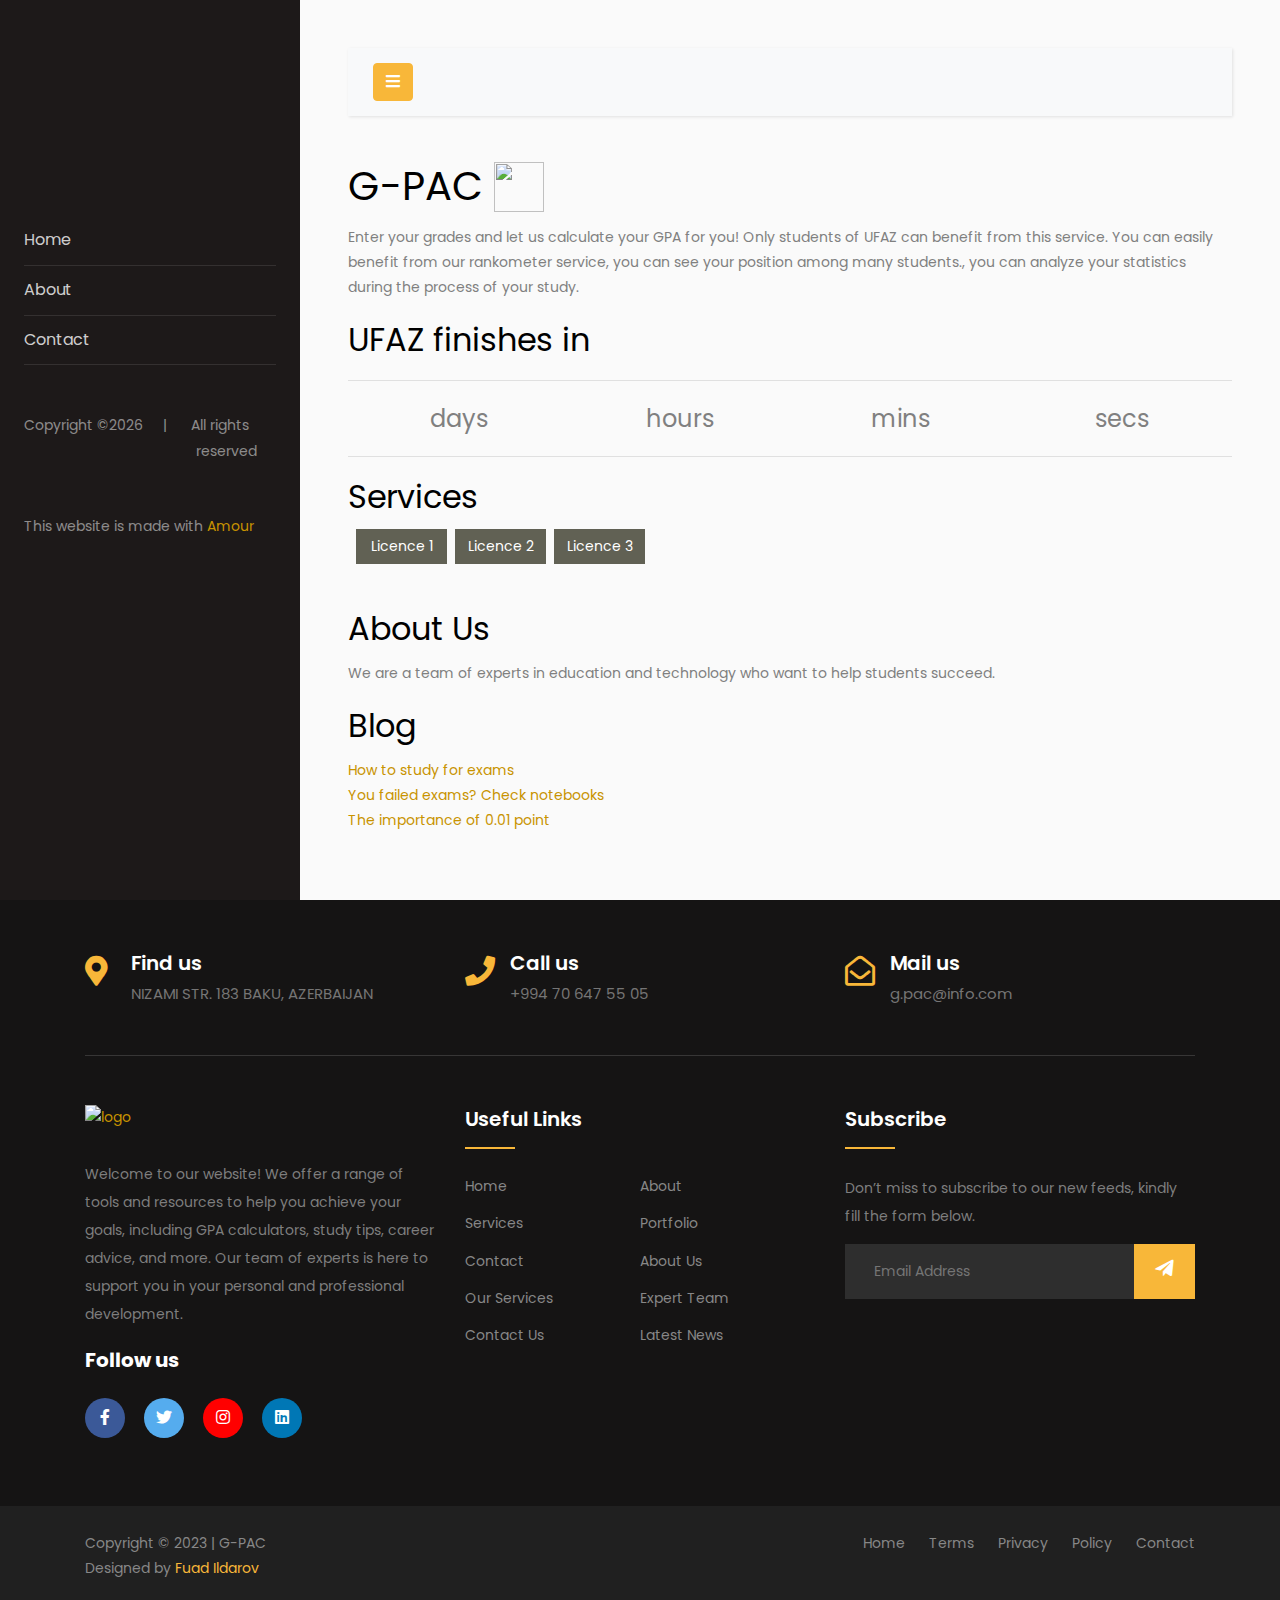
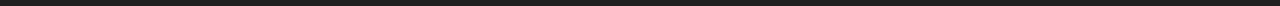
==== main/index.html @ ae67a0ee "Add files via upload" ====
<!doctype html>
<html lang="en">
  <head>
  	<title>G-PAC</title>
    <meta charset="utf-8">
    <meta name="viewport" content="width=device-width, initial-scale=1, shrink-to-fit=no">
    <link rel="icon" href="https://i.ibb.co/gMZsK6d/Modern-Letter-G-Logo-removebg-preview.png">
    <link href="https://fonts.googleapis.com/css?family=Poppins:300,400,500,600,700,800,900" rel="stylesheet">
		
		<link rel="stylesheet" href="https://stackpath.bootstrapcdn.com/font-awesome/4.7.0/css/font-awesome.min.css">
		<link rel="stylesheet" href="css/style.css">
  </head>
  <body>
		
		<div class="wrapper d-flex align-items-stretch">
			<nav id="sidebar">
				<div class="p-4 pt-5">
		  		<a href="index.html" class="img logo rounded-circle mb-5" style="background-image: url(https://i.ibb.co/gMZsK6d/Modern-Letter-G-Logo-removebg-preview.png);"></a>
	        <ul class="list-unstyled components mb-5">
	          <li class="activ">
	            <a href="index.html">Home</a>
	          </li>
	          <li>
	              <a href="index.html">About</a>
	          </li>
	          <li>
              <a href="https://api.whatsapp.com/send/?phone=994706475505&text=Hi+Fuad.&type=phone_number&app_absent=0">Contact</a>
	          </li>
	        </ul>

	        <div class="footer">
	        	<p><!-- Link back to Colorlib can't be removed. Template is licensed under CC BY 3.0. -->
						  Copyright &copy;<script>document.write(new Date().getFullYear());</script>     |      All rights <br>                                           reserved<br><br><br> This website is made with <i class="icon-heart" aria-hidden="true"></i> <a href="index.html" target="_blank">Amour</a>
						  <!-- Link back to Colorlib can't be removed. Template is licensed under CC BY 3.0. --></p>
	        </div>

	      </div>
    	</nav>

        <!-- Page Content  -->
      <div id="content" class="p-4 p-md-5">

        <nav class="navbar navbar-expand-lg navbar-light bg-light">
          <div class="container-fluid">

            <button type="button" id="sidebarCollapse" class="btn btn-primary">
              <i class="fa fa-bars"></i>
              <span class="sr-only">Toggle Menu</span>
            </button>
            

            
          </div>
        </nav>

        <section id="home">
          <h1>G-PAC <span><img style="height: 50px;width: 50px;margin-bottom: 5px;" src="https://i.ibb.co/gMZsK6d/Modern-Letter-G-Logo-removebg-preview.png" alt=""></span></h1>
          <p>Enter your grades and let us calculate your GPA for you! Only students of UFAZ can benefit from this service. You can easily benefit from our rankometer service, you can see your position among many students., you can analyze your statistics during the process of your study.</p>
        </section>
      
        <section id="finishtime">
          <h2>UFAZ finishes in</h2><hr>
            <!DOCTYPE html>
            <head>
             <meta charset="UTF-8">
             <meta http-equiv="X-UA-Compatible" content="IE=edge">
             <meta name="viewport" content="width=device-width, initial-scale=1.0">
             <title>Countdown Timer</title>
             <link rel="stylesheet" href="style.css">
             <div class="countdown-timer-container">
             <div class="countdown-timer-values" id="days-value"></div>
             <div class="countdown-timer-values" id="hours-value"></div>
             <div class="countdown-timer-values" id="minutes-value"></div>
             <div class="countdown-timer-values" id="seconds-value"></div>
             <div>days</div>
             <div>hours</div>
             <div>mins</div>
             <div>secs</div>
             </div><hr>
            <link rel="stylesheet" href="style.css">
            <script>
              // Set the date we're counting down to
              var countDownDate = new Date("May 12, 2023 23:59:59").getTime();
          
              // Update the countdown every 1 second
              var x = setInterval(function() {
          
                // Get the current time
                var now = new Date().getTime();
          
                // Calculate the distance between now and the countdown date
                var distance = countDownDate - now;
          
                // Calculate days, hours, minutes and seconds remaining
                var days = Math.floor(distance / (1000 * 60 * 60 * 24));
                var hours = Math.floor((distance % (1000 * 60 * 60 * 24)) / (1000 * 60 * 60));
                var minutes = Math.floor((distance % (1000 * 60 * 60)) / (1000 * 60));
                var seconds = Math.floor((distance % (1000 * 60)) / 1000);
          
                // Output the result in an element with id="countdown"
                document.getElementById("days-value").innerHTML = days;
                document.getElementById("hours-value").innerHTML = hours;
                document.getElementById("minutes-value").innerHTML = minutes;
                document.getElementById("seconds-value").innerHTML = seconds;
          
                // If the countdown is finished, display a message
                if (distance < 0) {
                  clearInterval(x);
                  document.getElementById("countdown").innerHTML = "EXPIRED";
                  document.getElementById("days-value").innerHTML = '0';
                  document.getElementById("hours-value").innerHTML = '0';
                  document.getElementById("minutes-value").innerHTML = '0';
                  document.getElementById("seconds-value").innerHTML = '0';
                }
              }, 1000);
            </script>
          </section>
        <section id="services">
          <h2>Services</h2>

    <ul id="nav" style="text-align: center;">

      
        <li><a>Licence 1</a>
            <ul>
              <li><a>S1</a>
                <ul>
                  <li><a href="licence1/s1/ge.html">GE</a>
                    <li><a href="licence1/s1/cs.html">CS</a>
                      <li><a href="licence1/s1/ce.html">CE</a>
                        <li><a href="licence1/s1/pe.html">PE</a>
                </ul>
                </li>
                <li><a>S2</a>
                    <ul>
                      <li><a href="licence1/s2/ge.html">GE</a>
                        <li><a href="licence1/s2/cs.html">CS</a>
                          <li><a href="licence1/s2/ce.html">CE</a>
                            <li><a href="licence1/s2/pe.html">PE</a>
                    </ul>
                    </li>
            </ul>
        </li>


        <li><a>Licence 2</a>
            <ul>
              <li><a>S1</a>
                <ul>
                  <li><a href="licence2/s1/ge.html">GE</a>
                    <li><a href="licence2/s1/cs.html">CS</a>
                      <li><a href="licence2/s1/ce.html">CE</a>
                        <li><a href="licence2/s1/pe.html">PE</a>
                </ul>
                </li>
                <li><a>S2</a>
                    <ul>
                      <li><a href="licence2/s2/ge.html">GE</a>
                        <li><a href="licence2/s2/cs.html">CS</a>
                          <li><a href="licence2/s2/ce.html">CE</a>
                            <li><a href="licence2/s2/pe.html">PE</a>
                    </ul>
                    </li>
            </ul>
        </li>


        <li><a>Licence 3</a>
            <ul>
              <li><a>S1</a>
                <ul>
                  <li><a href="licence3/s1/ge.html">GE</a>
                    <li><a href="licence3/s1/cs.html">CS</a>
                      <li><a href="licence3/s1/ce.html">CE</a>
                        <li><a href="licence3/s1/pe.html">PE</a>
                </ul>
                </li>
                <li><a>S2</a>
                    <ul>
                      <li><a href="licence3/s2/ge.html">GE</a>
                        <li><a href="licence3/s2/cs.html">CS</a>
                          <li><a href="licence3/s2/ce.html">CE</a>
                            <li><a href="licence3/s2/pe.html">PE</a>
                    </ul>
                    </li>
            </ul>
        </li>

    </ul>


    <style>
      #nav {
          list-style: none inside;
          margin: 0;
          padding: 0;
          text-align: center;
      }

      #nav li {
          display: block;
          position: relative;
          float: left;
          margin-left: 8px;
          text-align: center;
          background: #616154;
          transition: 0.5s;
          /* menu background color */
      }

      #nav li a {
          display: block;
          padding: 0;
          text-decoration: none;
          width: 91px;
          /* this is the width of the menu items */
          line-height: 35px;
          /* this is the hieght of the menu items */
          color: #ffffff;
          /* list item font color */
      }

      #nav li li a {
          font-size: 80%;
          position: relative;

        }

      /* smaller font size for sub menu items */

      #nav li:hover {
          background: #156024;
          transition: 0.8s;
      }

      /* highlights current hovered list item and the parent list items when hovering over sub menues */

      #nav ul {
          position: absolute;
          padding: 0;
          left: 0;
          display: none;
          /* hides sublists */
      }

      #nav li:hover ul ul {
          display: none;
      }

      /* hides sub-sublists */

      #nav li:hover ul {
          display: block;
          margin-left: -8px;
      }

      /* shows sublist on hover */

      #nav li li:hover ul {
          display: block;
          /* shows sub-sublist on hover */
          margin-left: -8px;
          z-index: 1;
          position: relative;
          width: 95px;
          /* this should be the same width as the parent list item */
          margin-top: 0px;
          /* aligns top of sub menu with top of list item */
      }
      
</style>

          
 

        </section><br><br><br>
        
        <section id="about">
          <h2>About Us</h2>
          <p>We are a team of experts in education and technology who want to help students succeed.</p>
        </section>
        
        <section id="blog">
          <h2>Blog</h2>
          <ul>
            <a href="https://www.instagram.com/p/CU5UccnDPlb/">How to study for exams</a><br>
            <a href="https://www.instagram.com/p/CmUBJqRDUMQ/">You failed exams? Check notebooks</a><br>
            <a href="https://www.instagram.com/p/CLZyBQxAiO0/">The importance of 0.01 point</a>
          </ul>
        </section>
      </div>
		</div>

    <script src="js/jquery.min.js"></script>
    <script src="js/popper.js"></script>
    <script src="js/bootstrap.min.js"></script>
    <script src="js/main.js"></script>
  </body>
</html>




<footer class="footer-section">
<link rel="stylesheet" href="https://cdnjs.cloudflare.com/ajax/libs/font-awesome/5.15.3/css/all.min.css" />
<div class="container">
      <div class="footer-cta pt-5 pb-5">
          <div class="row">
              <div class="col-xl-4 col-md-4 mb-30">
                  <div class="single-cta">
                         <i class="fas fa-map-marker-alt"></i>
                        <div class="cta-text">
                          <h4>Find us</h4>
                          <span>NIZAMI STR. 183 BAKU, AZERBAIJAN</span>
                      </div>
                  </div>
              </div>
              <div class="col-xl-4 col-md-4 mb-30">
                  <div class="single-cta">
                      <i class="fas fa-phone"></i>
                      <div class="cta-text">
                          <h4>Call us</h4>
                          <span>+994 70 647 55 05</span>
                      </div>
                  </div>
              </div>
              <div class="col-xl-4 col-md-4 mb-30">
                  <div class="single-cta">
                      <i class="far fa-envelope-open"></i>
                      <div class="cta-text">
                          <h4>Mail us</h4>
                          <span>g.pac@info.com</span>
                      </div>
                  </div>
              </div>
          </div>
      </div>
      <div class="footer-content pt-5 pb-5">
          <div class="row">
              <div class="col-xl-4 col-lg-4 mb-50">
                  <div class="footer-widget">
                      <div class="footer-logo">
                          <a href="index.html"><img style="width: 100px;height: 40px;" src="https://i.ibb.co/PrqVKHy/image.png" class="img-fluid" alt="logo"></a>
                      </div>
                      <div class="footer-text">
                          <p>Welcome to our website! We offer a range of tools and resources to help you achieve your goals, including GPA calculators, study tips, career advice, and more. Our team of experts is here to support you in your personal and professional development.</p>
                      </div>
                      <div class="footer-social-icon">
                          <span>Follow us</span>
                          <a href="https://www.facebook.com/fuad.ildarov.3"><i class="fab fa-facebook-f facebook-bg"></i></a>
                          <a href="https://twitter.com/?lang=en"><i class="fab fa-twitter twitter-bg"></i></a>
                          <a href="https://www.instagram.com/ildarovfuad/"><i class="fab fa-instagram instagram-bg"></i></a>
                          <a href="https://www.linkedin.com/in/fuad-ildarov-1a76b5220/"><i class="fab fa-linkedin linkedin-bg"></i></a>
                      </div>
                  </div>
              </div>
              <div class="col-xl-4 col-lg-4 col-md-6 mb-30">
                  <div class="footer-widget">
                      <div class="footer-widget-heading">
                          <h3>Useful Links</h3>
                      </div>
                      <ul>
                          <li><a href="index.html#home">Home</a></li>
                          <li><a href="index.html#about">about</a></li>
                          <li><a href="index.html#services">services</a></li>
                          <li><a href="https://github.com/caretot?tab=repositories">portfolio</a></li>
                          <li><a href="https://api.whatsapp.com/send/?phone=994706475505&text=Hi+Fuad.&type=phone_number&app_absent=0">Contact</a></li>
                          <li><a href="index.html#about">About us</a></li>
                          <li><a href="index.html#services">Our Services</a></li>
                          <li><a href="https://www.linkedin.com/in/rauf-ibishov-76a63a22b/?originalSubdomain=az">Expert Team</a></li>
                          <li><a href="https://api.whatsapp.com/send/?phone=994706475505&text=Hi+Fuad.&type=phone_number&app_absent=0">Contact us</a></li>
                          <li><a href="index.html#finishtime">Latest News</a></li>
                      </ul>
                  </div>
              </div>
              <div class="col-xl-4 col-lg-4 col-md-6 mb-50">
                  <div class="footer-widget">
                      <div class="footer-widget-heading">
                          <h3>Subscribe</h3>
                      </div>
                      <div class="footer-text mb-25">
                          <p>Don’t miss to subscribe to our new feeds, kindly fill the form below.</p>
                      </div>
                      <div class="subscribe-form">
                          <form action="#">
                              <input type="text" placeholder="Email Address">
                              <button><i class="fab fa-telegram-plane"></i></button>
                          </form>
                      </div>
                  </div>
              </div>
          </div>
      </div>
  </div>
  <div class="copyright-area">
      <div class="container">
          <div class="row">
              <div class="col-xl-6 col-lg-6 text-center text-lg-left">
                  <div class="copyright-text">
                      <p>Copyright &copy; 2023 | G-PAC</p>
                      <p>Designed by <a href="https://github.com/caretot?tab=repositories">Fuad Ildarov</a></p>
                  </div>
              </div>
              <div class="col-xl-6 col-lg-6 d-none d-lg-block text-right">
                  <div class="footer-menu">
                      <ul>
                          <li><a href="#">Home</a></li>
                          <li><a href="#">Terms</a></li>
                          <li><a href="#">Privacy</a></li>
                          <li><a href="#">Policy</a></li>
                          <li><a href="#">Contact</a></li>
                      </ul>
                  </div>
              </div>
          </div>
      </div>
  </div>
</footer>
<style>

ul {
    margin: 0px;
    padding: 0px;
}
.footer-section {
  background: #151414;
  position: relative;
}
.footer-cta {
  border-bottom: 1px solid #373636;
}
.single-cta i {
  color: rgb(248,183,57);
  font-size: 30px;
  float: left;
  margin-top: 8px;
}
.cta-text {
  padding-left: 15px;
  display: inline-block;
}
.cta-text h4 {
  color: #fff;
  font-size: 20px;
  font-weight: 600;
  margin-bottom: 2px;
}
.cta-text span {
  color: #757575;
  font-size: 15px;
}
.footer-content {
  position: relative;
  z-index: 2;
}
.footer-pattern img {
  position: absolute;
  top: 0;
  left: 0;
  height: 330px;
  background-size: cover;
  background-position: 100% 100%;
}
.footer-logo {
  margin-bottom: 30px;
}
.footer-logo img {
    max-width: 200px;
}
.footer-text p {
  margin-bottom: 14px;
  font-size: 14px;
      color: #7e7e7e;
  line-height: 28px;
}
.footer-social-icon span {
  color: #fff;
  display: block;
  font-size: 20px;
  font-weight: 700;
  font-family: 'Poppins', sans-serif;
  margin-bottom: 20px;
}
.footer-social-icon a {
  color: #fff;
  font-size: 16px;
  margin-right: 15px;
}
.footer-social-icon i {
  height: 40px;
  width: 40px;
  text-align: center;
  line-height: 38px;
  border-radius: 50%;
  margin-bottom: 20px;
}
.facebook-bg{
  background: #3B5998;
}
.twitter-bg{
  background: #55ACEE;
}
.google-bg{
  background: #DD4B39;
}

.instagram-bg{
  background: red;
}
.linkedin-bg{
  background:rgb(0,119,181);
}

.footer-widget-heading h3 {
  color: #fff;
  font-size: 20px;
  font-weight: 600;
  margin-bottom: 40px;
  position: relative;
}
.footer-widget-heading h3::before {
  content: "";
  position: absolute;
  left: 0;
  bottom: -15px;
  height: 2px;
  width: 50px;
  background: rgb(248,183,57);
}
.footer-widget ul li {
  display: inline-block;
  float: left;
  width: 50%;
  margin-bottom: 12px;
}
.footer-widget ul li a:hover{
  color: rgb(248,183,57);
}
.footer-widget ul li a {
  color: #878787;
  text-transform: capitalize;
}
.subscribe-form {
  position: relative;
  overflow: hidden;
}
.subscribe-form input {
  width: 100%;
  padding: 14px 28px;
  background: #2E2E2E;
  border: 1px solid #2E2E2E;
  color: #fff;
}
.subscribe-form button {
    position: absolute;
    right: 0;
    background: rgb(248,183,57);
    padding: 13px 20px;
    border: 1px solid rgb(248,183,57);
    top: 0;
}
.subscribe-form button i {
  color: #fff;
  font-size: 22px;
  transform: rotate(-6deg);
}
.copyright-area{
  background: #202020;
  padding: 25px 0;
}
.copyright-text p {
  margin: 0;
  font-size: 14px;
  color: #878787;
}
.copyright-text p a{
  color: rgb(248,183,57);
}
.footer-menu li {
  display: inline-block;
  margin-left: 20px;
}
.footer-menu li:hover a{
  color: rgb(248,183,57);
}
.footer-menu li a {
  font-size: 14px;
  color: #878787;
}

</style>

<script src="https://ajax.googleapis.com/ajax/libs/jquery/3.3.1/jquery.min.js"></script>


<script>
$(document).ready(function(){
  // Add smooth scrolling to all links
  $("a").on('click', function(event) {

    // Make sure this.hash has a value before overriding default behavior
    if (this.hash !== "") {
      // Prevent default anchor click behavior
      event.preventDefault();

      // Store hash
      var hash = this.hash;

      // Using jQuery's animate() method to add smooth page scroll
      // The optional number (800) specifies the number of milliseconds it takes to scroll to the specified area
      $('html, body').animate({
        scrollTop: $(hash).offset().top
      }, 800, function(){
   
        // Add hash (#) to URL when done scrolling (default click behavior)
        window.location.hash = hash;
      });
    } // End if
  });
});
</script>



<style>

  a{
    color: rgb(200, 147, 0);
  }

</style>


<style>

.countdown-timer-container {
 width: 100%;
 display: flex;
 flex-direction: row;
 flex-wrap: wrap;
}
.countdown-timer-container div {
 width: 25%;
 text-align: center;
 font-size: 24px;
}
.countdown-timer-values {
 font-size: 30px !important;
}

  


</style>



<script>


// counting days to new year
const countDownDateTime = new Date(2023, 1, 1, 0, 0, 0).getTime();
const daysValue = document.querySelector("#days");
const hoursValue = document.querySelector("#hours");
const minutesValue = document.querySelector("#minutes");
const secondsValue = document.querySelector("#seconds");
// run this function every 1000 ms or 1 second
let x = setInterval(function () {
 const dateTimeNow = new Date().getTime();
 let difference = countDownDateTime - dateTimeNow;
 // calculating time and assigning values
 daysValue.innerHTML = Math.floor(difference / (1000 * 60 * 60 * 24));
 hoursValue.innerHTML = Math.floor(
 (difference % (1000 * 60 * 60 * 24)) / (1000 * 60 * 60)
 );
 minutesValue.innerHTML = Math.floor(
 (difference % (1000 * 60 * 60)) / (1000 * 60)
 );
 secondsValue.innerHTML = Math.floor((difference % (1000 * 60)) / 1000);
 if (difference < 0) {
 clearInterval(x);
 }
}, 1000);




		// Set the date we're counting down to
		var countDownDate = new Date("May 12, 2023 00:00:00").getTime();

		// Update the countdown every 1 second
		var y = setInterval(function() {

			// Get the current time
			var now = new Date().getTime();

			// Calculate the distance between now and the countdown date
			var distance = countDownDate - now;

			// Calculate days, hours, minutes and seconds remaining
			var days = Math.floor(distance / (1000 * 60 * 60 * 24));
			var hours = Math.floor((distance % (1000 * 60 * 60 * 24)) / (1000 * 60 * 60));
			var minutes = Math.floor((distance % (1000 * 60 * 60)) / (1000 * 60));
			var seconds = Math.floor((distance % (1000 * 60)) / 1000);

			// Output the result in an element with id="countdown"
			document.getElementById("countdown").innerHTML = days + "d " + hours + "h "
			+ minutes + "m " + seconds + "s ";

			// If the countdown is finished, display a message
			if (distance < 0) {
				clearInterval(y);
				document.getElementById("countdown").innerHTML = "EXPIRED";
			}
		}, 1000);


</script>
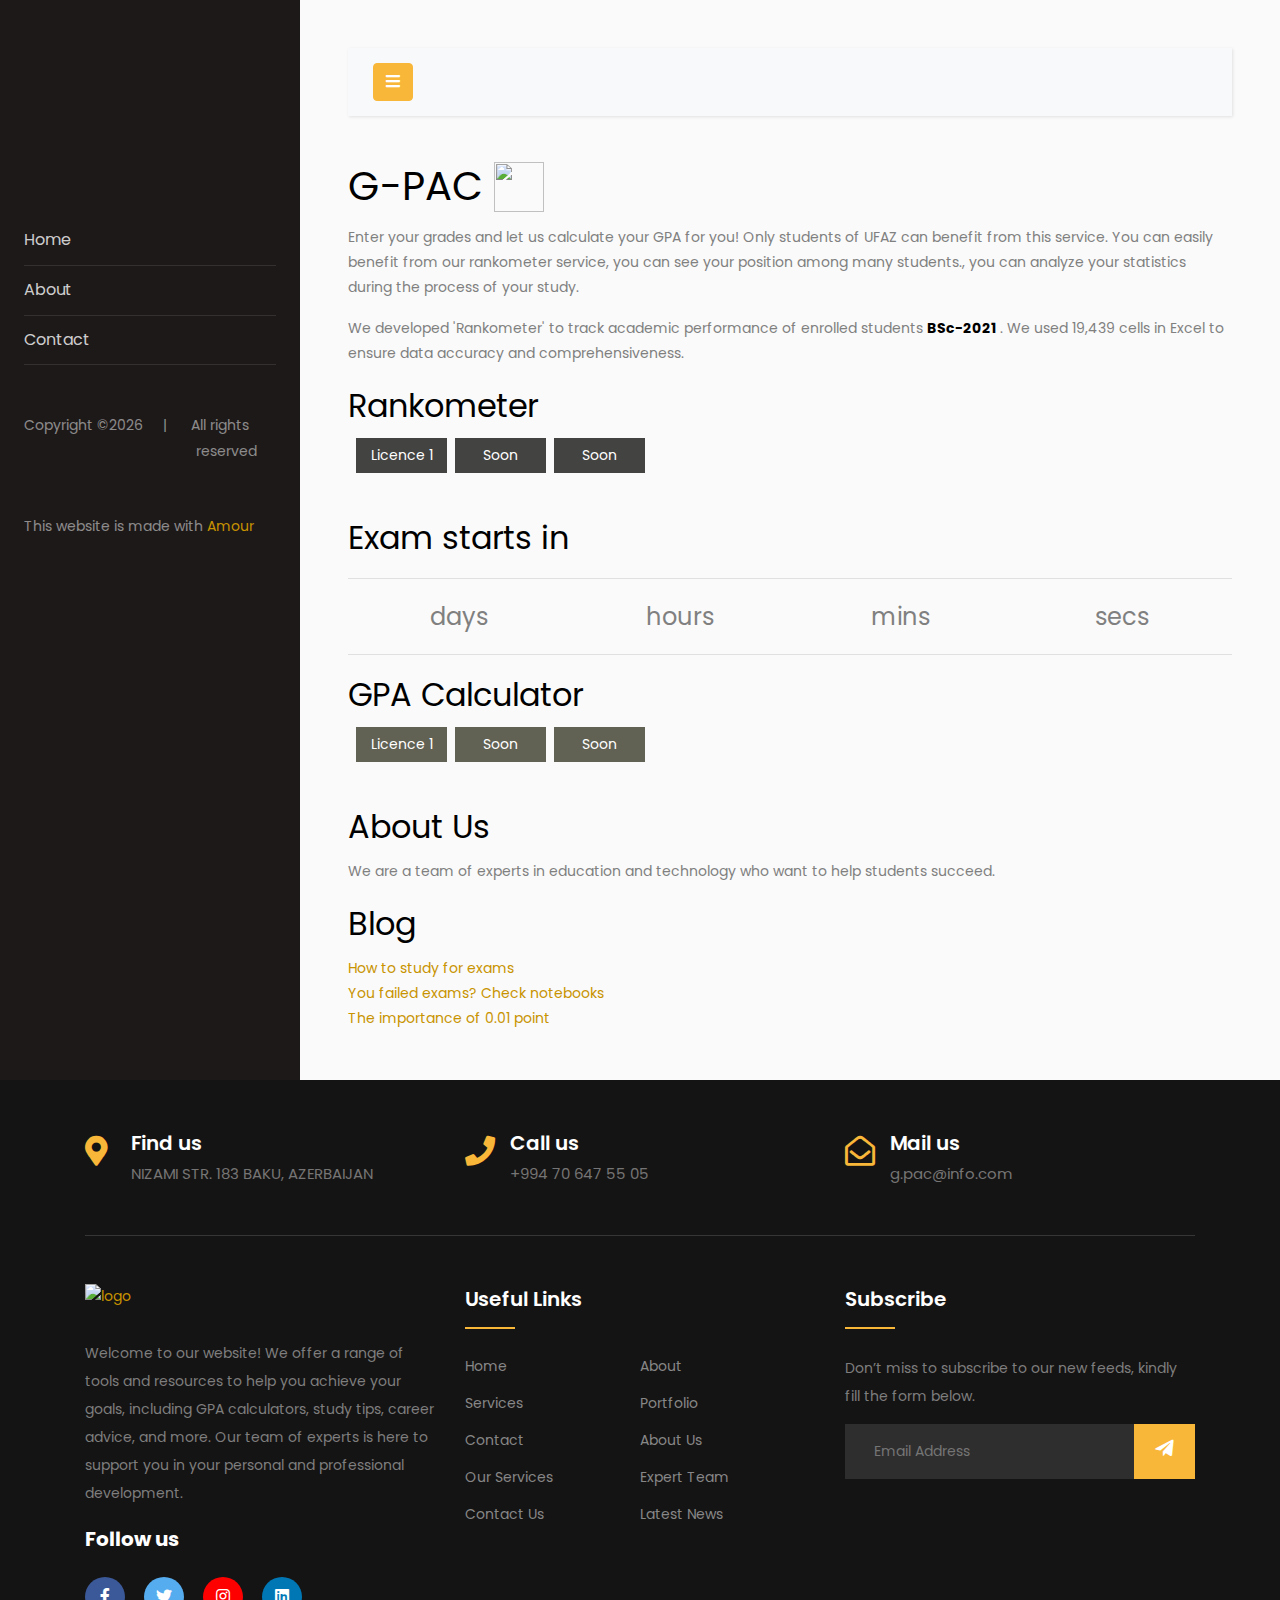
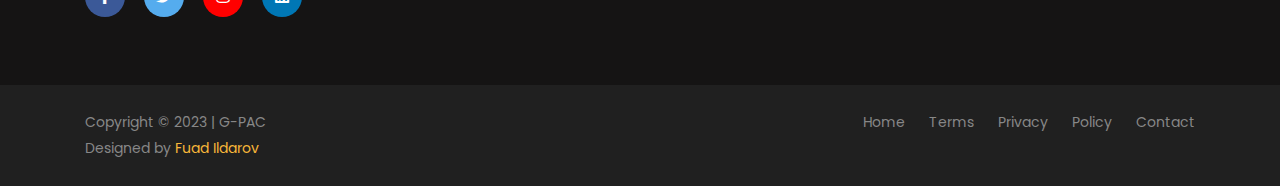
==== commit deef8118: "Add files via upload" ====
--- a/main/index.html
+++ b/main/index.html
@@ -56,10 +56,173 @@
         <section id="home">
           <h1>G-PAC <span><img style="height: 50px;width: 50px;margin-bottom: 5px;" src="https://i.ibb.co/gMZsK6d/Modern-Letter-G-Logo-removebg-preview.png" alt=""></span></h1>
           <p>Enter your grades and let us calculate your GPA for you! Only students of UFAZ can benefit from this service. You can easily benefit from our rankometer service, you can see your position among many students., you can analyze your statistics during the process of your study.</p>
+          <p>We developed 'Rankometer' to track academic performance of enrolled students <span style="font-weight: bold;color: rgb(0, 0, 0);">BSc-2021</span> . We used 19,439 cells in Excel to ensure data accuracy and comprehensiveness.</p>
         </section>
       
+        <section id="rankometer">
+          <h2>Rankometer</h2>
+          <ul id="navrank" style="text-align: center;">
+
+      
+        <li><a>Licence 1</a>
+            <ul>
+              <li><a href="">Soon</a>
+                <ul>
+                  <li><a href="rable/licence1/s1/ge21l1s1.html">GE</a>
+                    <li><a href="rable/licence1/s1/cs21l1s1.html">CS</a>
+                      <li><a href="rable/licence1/s1/ce21l1s1.html">CE</a>
+                        <li><a href="rable/licence1/s1/pe21l1s1.html">PE</a>
+                          <li><a href="rable/licence1/s1/all21l1s1.html">ALL</a>
+                </ul>
+                </li>
+                <li><a>S2</a>
+                    <ul>
+                      <li><a href="rable/licence1/s2/ge21l1s2.html">GE</a>
+                        <li><a href="rable/licence1/s2/cs21l1s2.html">CS</a>
+                          <li><a href="rable/licence1/s2/ce21l1s2.html">CE</a>
+                            <li><a href="rable/licence1/s2/pe21l1s2.html">PE</a>
+                              <li><a href="rable/licence1/s2/all21l1s2.html">ALL</a>
+                    </ul>
+                    </li>
+            </ul>
+        </li>
+
+
+        <li><a href="">Soon</a>
+            <ul>
+              <li><a>S1</a>
+                <ul>
+                  <li><a href="licence2/s1/ge.html">GE</a>
+                    <li><a href="licence2/s1/cs.html">CS</a>
+                      <li><a href="licence2/s1/ce.html">CE</a>
+                        <li><a href="licence2/s1/pe.html">PE</a>
+                </ul>
+                </li>
+                <li><a>S2</a>
+                    <ul>
+                      <li><a href="licence2/s2/ge.html">GE</a>
+                        <li><a href="licence2/s2/cs.html">CS</a>
+                          <li><a href="licence2/s2/ce.html">CE</a>
+                            <li><a href="licence2/s2/pe.html">PE</a>
+                    </ul>
+                    </li>
+            </ul>
+        </li>
+
+
+        <li><a href="">Soon</a>
+            <ul>
+              <li><a>S1</a>
+                <ul>
+                  <li><a href="licence3/s1/ge.html">GE</a>
+                    <li><a href="licence3/s1/cs.html">CS</a>
+                      <li><a href="licence3/s1/ce.html">CE</a>
+                        <li><a href="licence3/s1/pe.html">PE</a>
+                </ul>
+                </li>
+                <li><a>S2</a>
+                    <ul>
+                      <li><a href="licence3/s2/ge.html">GE</a>
+                        <li><a href="licence3/s2/cs.html">CS</a>
+                          <li><a href="licence3/s2/ce.html">CE</a>
+                            <li><a href="licence3/s2/pe.html">PE</a>
+                    </ul>
+                    </li>
+            </ul>
+        </li>
+
+    </ul>
+
+
+    <style>
+      #navrank {
+          list-style: none inside;
+          margin: 0;
+          padding: 0;
+          text-align: center;
+      }
+
+      #navrank li {
+          display: block;
+          position: relative;
+          float: left;
+          margin-left: 8px;
+          text-align: center;
+          background: #434341;
+          transition: 0.5s;
+          /* menu background color */
+      }
+
+      #navrank li a {
+          display: block;
+          padding: 0;
+          text-decoration: none;
+          width: 91px;
+          /* this is the width of the menu items */
+          line-height: 35px;
+          /* this is the hieght of the menu items */
+          color: #ffffff;
+          /* list item font color */
+      }
+
+      #navrank li li a {
+          font-size: 80%;
+          position: relative;
+
+        }
+
+      /* smaller font size for sub menu items */
+
+      #navrank li:hover {
+          background: #6d0000;
+          transition: 0.8s;
+          
+      }
+
+      /* highlights current hovered list item and the parent list items when hovering over sub menues */
+
+      #navrank ul {
+          position: absolute;
+          padding: 0;
+          left: 0;
+          display: none;
+          /* hides sublists */
+      }
+
+      #navrank li:hover ul ul {
+          display: none;
+      }
+
+      /* hides sub-sublists */
+
+      #navrank li:hover ul {
+          display: block;
+          margin-left: -8px;
+      }
+
+      /* shows sublist on hover */
+
+      #navrank li li:hover ul {
+          display: block;
+          /* shows sub-sublist on hover */
+          margin-left: -8px;
+          z-index: 1;
+          position: relative;
+          width: 95px;
+          /* this should be the same width as the parent list item */
+          margin-top: 0px;
+          /* aligns top of sub menu with top of list item */
+      }
+      
+</style>
+
+          
+ 
+
+        </section><br><br><br>
+
         <section id="finishtime">
-          <h2>UFAZ finishes in</h2><hr>
+          <h2>Exam starts in</h2><hr>
             <!DOCTYPE html>
             <head>
              <meta charset="UTF-8">
@@ -80,7 +243,7 @@
             <link rel="stylesheet" href="style.css">
             <script>
               // Set the date we're counting down to
-              var countDownDate = new Date("May 12, 2023 23:59:59").getTime();
+              var countDownDate = new Date("May 22, 2023 10:00:00").getTime();
           
               // Update the countdown every 1 second
               var x = setInterval(function() {
@@ -115,8 +278,9 @@
               }, 1000);
             </script>
           </section>
+          
         <section id="services">
-          <h2>Services</h2>
+          <h2>GPA Calculator</h2>
 
     <ul id="nav" style="text-align: center;">
 
@@ -143,7 +307,7 @@
         </li>
 
 
-        <li><a>Licence 2</a>
+        <li><a href="">Soon</a>
             <ul>
               <li><a>S1</a>
                 <ul>
@@ -165,7 +329,7 @@
         </li>
 
 
-        <li><a>Licence 3</a>
+        <li><a href="">Soon</a>
             <ul>
               <li><a>S1</a>
                 <ul>
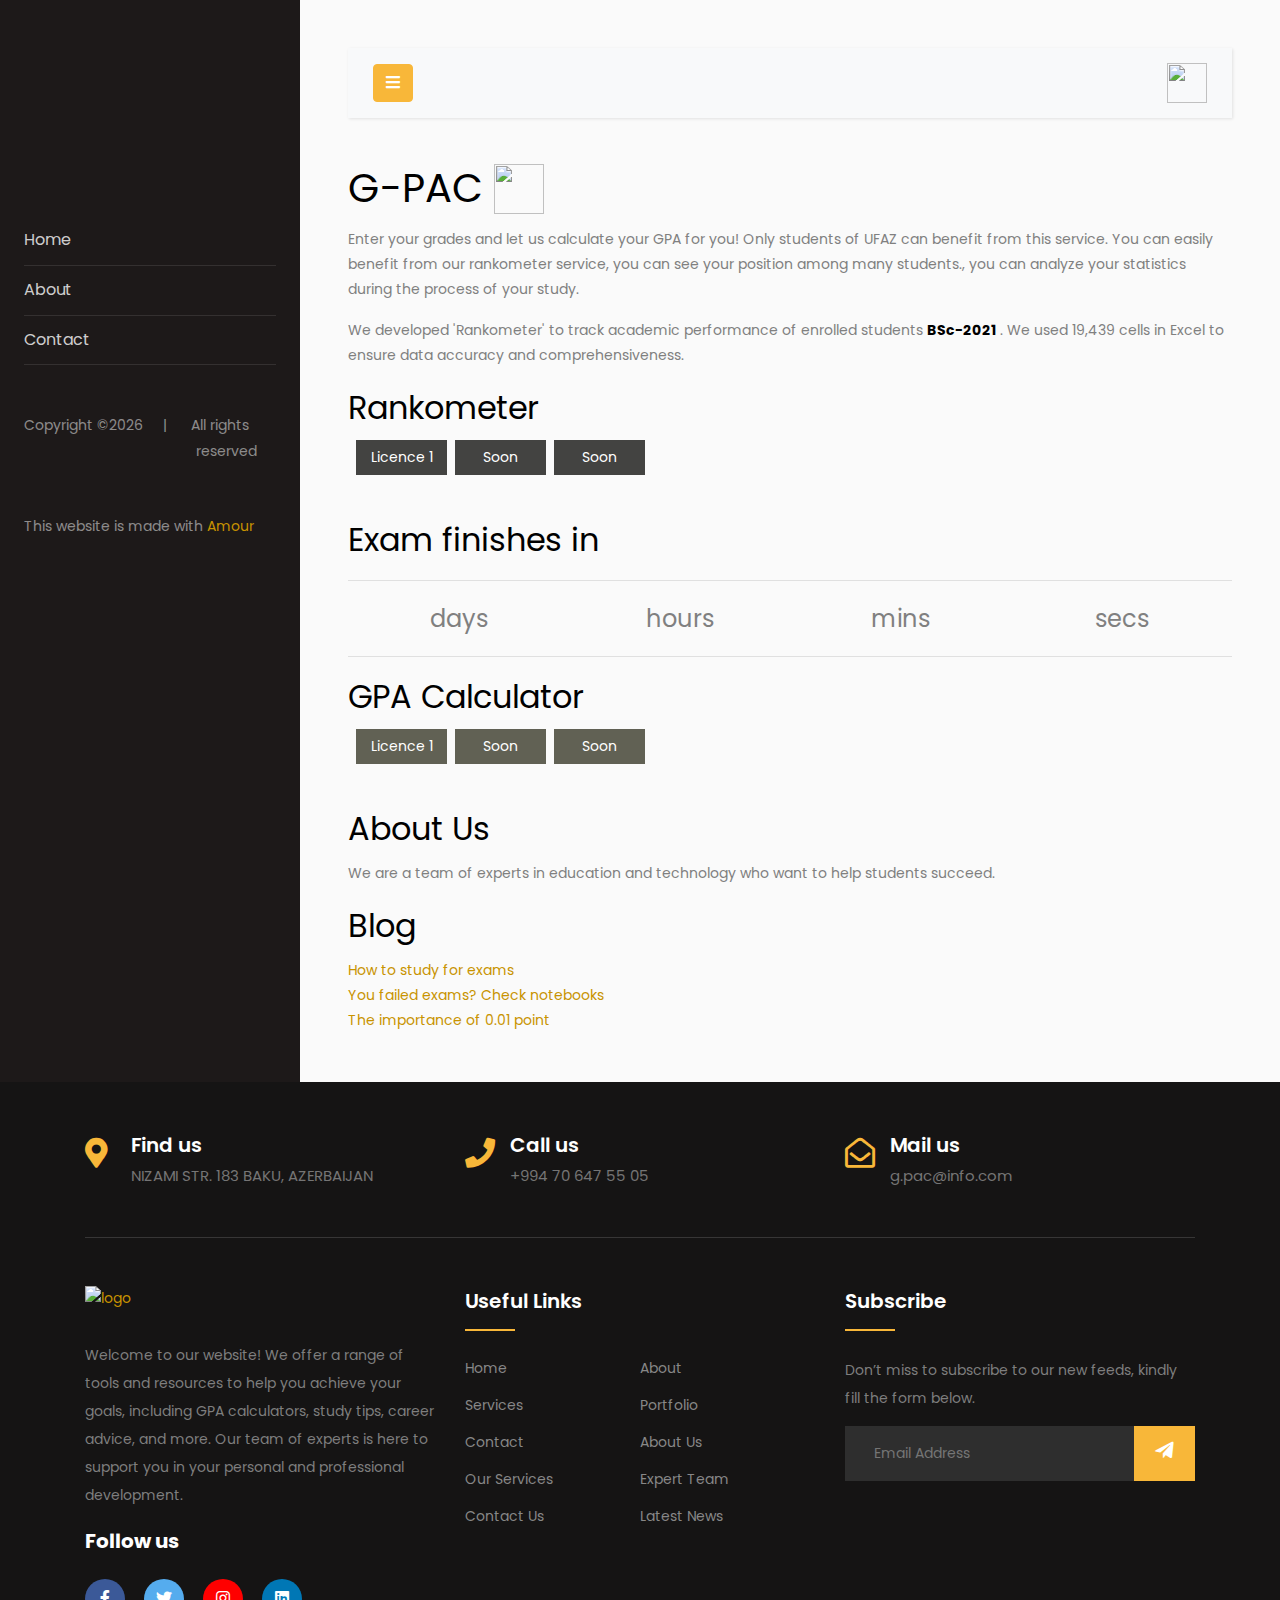
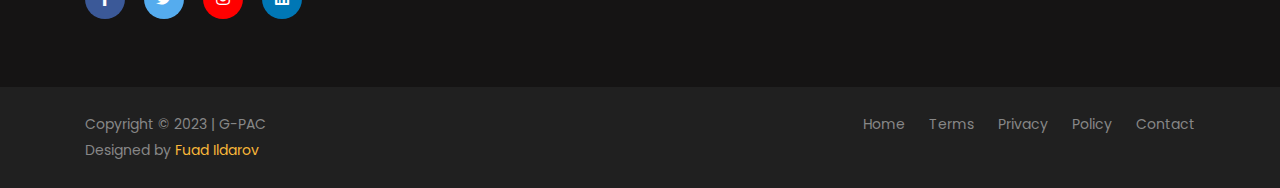
==== commit afbd7422: "Update index.html" ====
--- a/main/index.html
+++ b/main/index.html
@@ -4,7 +4,7 @@
   	<title>G-PAC</title>
     <meta charset="utf-8">
     <meta name="viewport" content="width=device-width, initial-scale=1, shrink-to-fit=no">
-    <link rel="icon" href="https://i.ibb.co/gMZsK6d/Modern-Letter-G-Logo-removebg-preview.png">
+    <link rel="icon" href="https://i.ibb.co/D40kyq1/Beige-Tan-Neutral-Minimalist-Brand-Guidelines-Presentation-removebg-preview-1.png">
     <link href="https://fonts.googleapis.com/css?family=Poppins:300,400,500,600,700,800,900" rel="stylesheet">
 		
 		<link rel="stylesheet" href="https://stackpath.bootstrapcdn.com/font-awesome/4.7.0/css/font-awesome.min.css">
@@ -15,7 +15,7 @@
 		<div class="wrapper d-flex align-items-stretch">
 			<nav id="sidebar">
 				<div class="p-4 pt-5">
-		  		<a href="index.html" class="img logo rounded-circle mb-5" style="background-image: url(https://i.ibb.co/gMZsK6d/Modern-Letter-G-Logo-removebg-preview.png);"></a>
+		  		<a href="index.html" class="img logo rounded-circle mb-5" style="background-image: url(https://i.ibb.co/D40kyq1/Beige-Tan-Neutral-Minimalist-Brand-Guidelines-Presentation-removebg-preview-1.png);"></a>
 	        <ul class="list-unstyled components mb-5">
 	          <li class="activ">
 	            <a href="index.html">Home</a>
@@ -47,14 +47,12 @@
               <i class="fa fa-bars"></i>
               <span class="sr-only">Toggle Menu</span>
             </button>
-            
-
-            
+                <img style="width: 40px;height: 40px;" src="https://cdn.countryflags.com/thumbs/azerbaijan/flag-round-250.png" alt="">
           </div>
         </nav>
 
         <section id="home">
-          <h1>G-PAC <span><img style="height: 50px;width: 50px;margin-bottom: 5px;" src="https://i.ibb.co/gMZsK6d/Modern-Letter-G-Logo-removebg-preview.png" alt=""></span></h1>
+          <h1>G-PAC <span><img style="height: 50px;width: 50px;margin-bottom: 5px;" src="https://i.ibb.co/D40kyq1/Beige-Tan-Neutral-Minimalist-Brand-Guidelines-Presentation-removebg-preview-1.png" alt=""></span></h1>
           <p>Enter your grades and let us calculate your GPA for you! Only students of UFAZ can benefit from this service. You can easily benefit from our rankometer service, you can see your position among many students., you can analyze your statistics during the process of your study.</p>
           <p>We developed 'Rankometer' to track academic performance of enrolled students <span style="font-weight: bold;color: rgb(0, 0, 0);">BSc-2021</span> . We used 19,439 cells in Excel to ensure data accuracy and comprehensiveness.</p>
         </section>
@@ -67,13 +65,7 @@
         <li><a>Licence 1</a>
             <ul>
               <li><a href="">Soon</a>
-                <ul>
-                  <li><a href="rable/licence1/s1/ge21l1s1.html">GE</a>
-                    <li><a href="rable/licence1/s1/cs21l1s1.html">CS</a>
-                      <li><a href="rable/licence1/s1/ce21l1s1.html">CE</a>
-                        <li><a href="rable/licence1/s1/pe21l1s1.html">PE</a>
-                          <li><a href="rable/licence1/s1/all21l1s1.html">ALL</a>
-                </ul>
+                
                 </li>
                 <li><a>S2</a>
                     <ul>
@@ -222,7 +214,7 @@
         </section><br><br><br>
 
         <section id="finishtime">
-          <h2>Exam starts in</h2><hr>
+          <h2>Exam finishes in</h2><hr>
             <!DOCTYPE html>
             <head>
              <meta charset="UTF-8">
@@ -243,7 +235,7 @@
             <link rel="stylesheet" href="style.css">
             <script>
               // Set the date we're counting down to
-              var countDownDate = new Date("May 22, 2023 10:00:00").getTime();
+              var countDownDate = new Date("June 2, 2023 12:00:00").getTime();
           
               // Update the countdown every 1 second
               var x = setInterval(function() {
@@ -287,13 +279,8 @@
       
         <li><a>Licence 1</a>
             <ul>
-              <li><a>S1</a>
-                <ul>
-                  <li><a href="licence1/s1/ge.html">GE</a>
-                    <li><a href="licence1/s1/cs.html">CS</a>
-                      <li><a href="licence1/s1/ce.html">CE</a>
-                        <li><a href="licence1/s1/pe.html">PE</a>
-                </ul>
+              <li><a>Soon</a>
+                
                 </li>
                 <li><a>S2</a>
                     <ul>
@@ -879,4 +866,4 @@
 		}, 1000);
 
 
-</script>+</script>
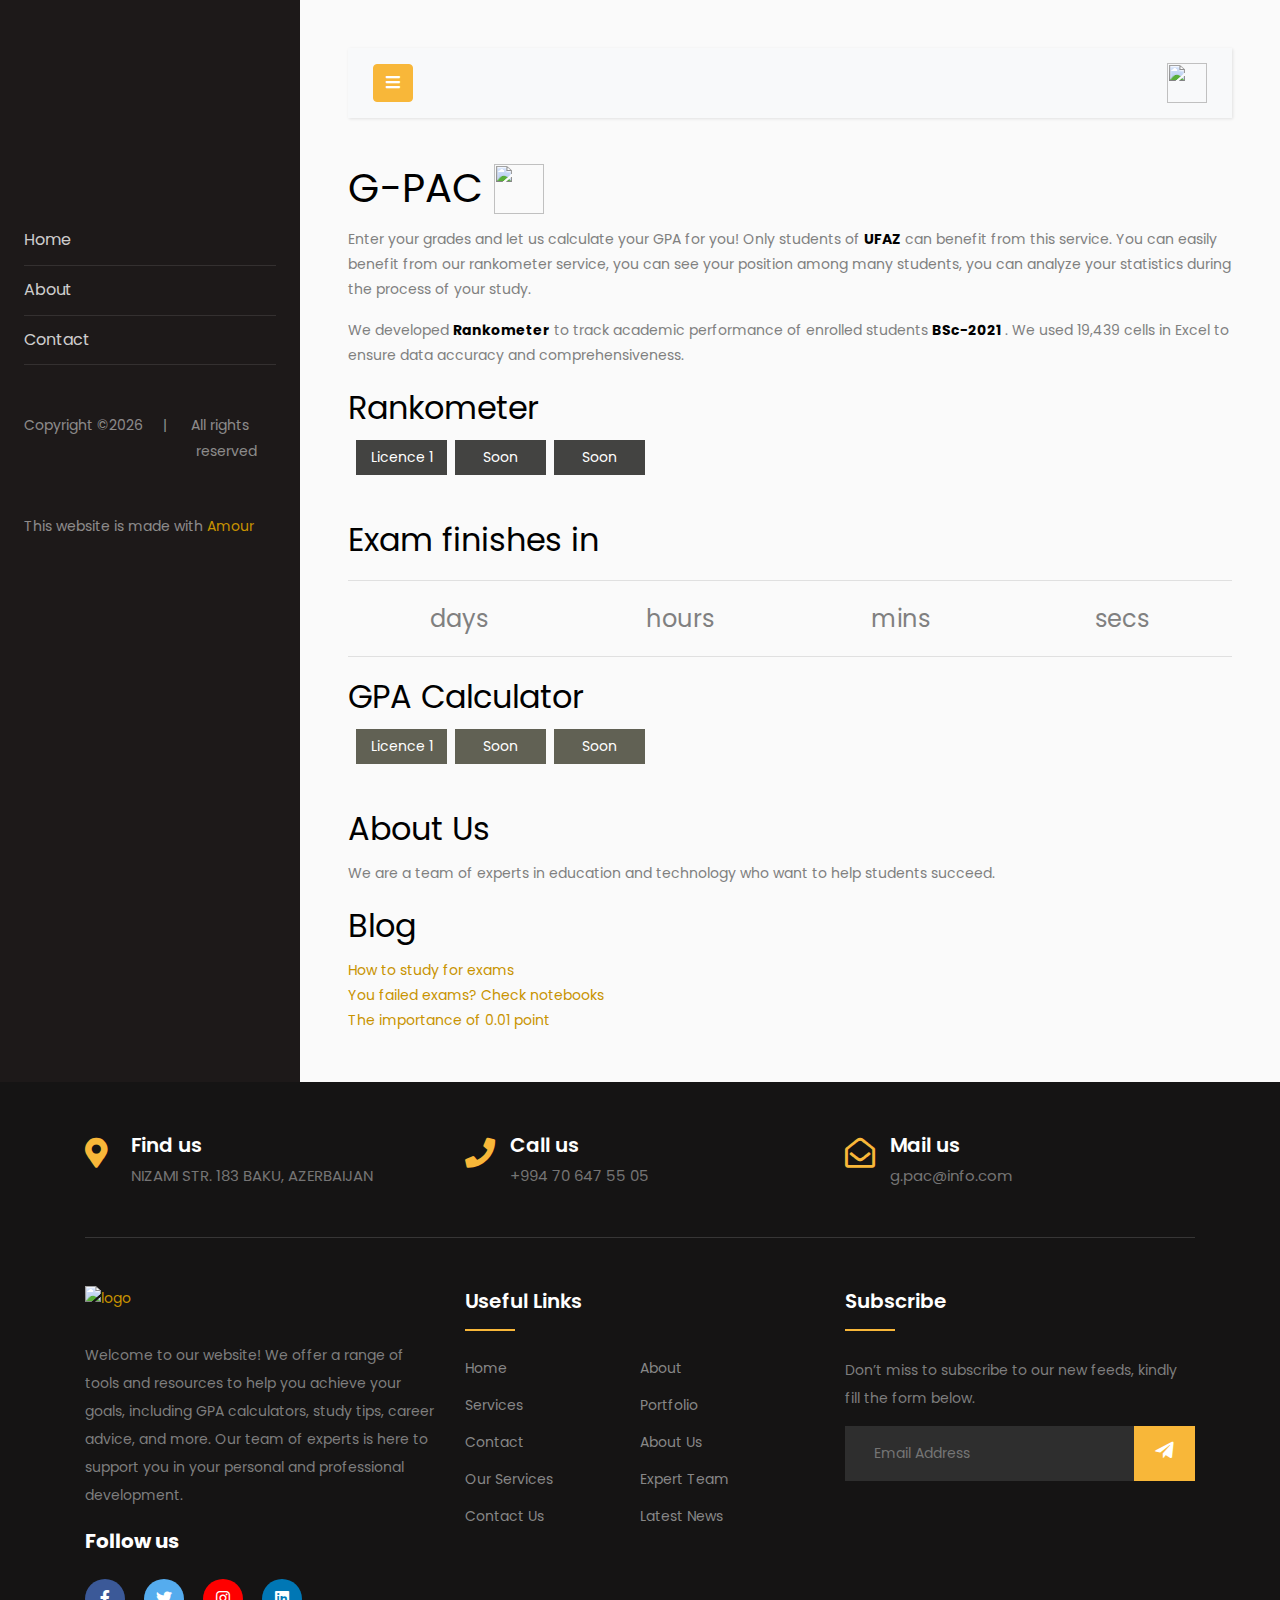
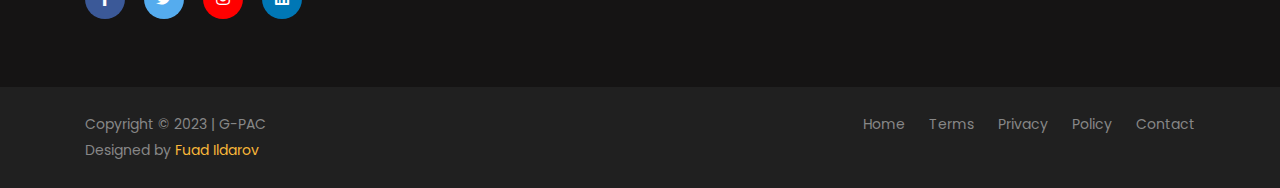
==== commit ed9a1d53: "Update index.html" ====
--- a/main/index.html
+++ b/main/index.html
@@ -53,8 +53,8 @@
 
         <section id="home">
           <h1>G-PAC <span><img style="height: 50px;width: 50px;margin-bottom: 5px;" src="https://i.ibb.co/D40kyq1/Beige-Tan-Neutral-Minimalist-Brand-Guidelines-Presentation-removebg-preview-1.png" alt=""></span></h1>
-          <p>Enter your grades and let us calculate your GPA for you! Only students of UFAZ can benefit from this service. You can easily benefit from our rankometer service, you can see your position among many students., you can analyze your statistics during the process of your study.</p>
-          <p>We developed 'Rankometer' to track academic performance of enrolled students <span style="font-weight: bold;color: rgb(0, 0, 0);">BSc-2021</span> . We used 19,439 cells in Excel to ensure data accuracy and comprehensiveness.</p>
+          <p>Enter your grades and let us calculate your GPA for you! Only students of <span style="font-weight: bold;color: rgb(0, 0, 0);">UFAZ</span> can benefit from this service. You can easily benefit from our rankometer service, you can see your position among many students, you can analyze your statistics during the process of your study.</p>
+          <p>We developed <span style="font-weight: bold;color: rgb(0, 0, 0);">Rankometer</span> to track academic performance of enrolled students <span style="font-weight: bold;color: rgb(0, 0, 0);">BSc-2021</span> . We used 19,439 cells in Excel to ensure data accuracy and comprehensiveness.</p>
         </section>
       
         <section id="rankometer">
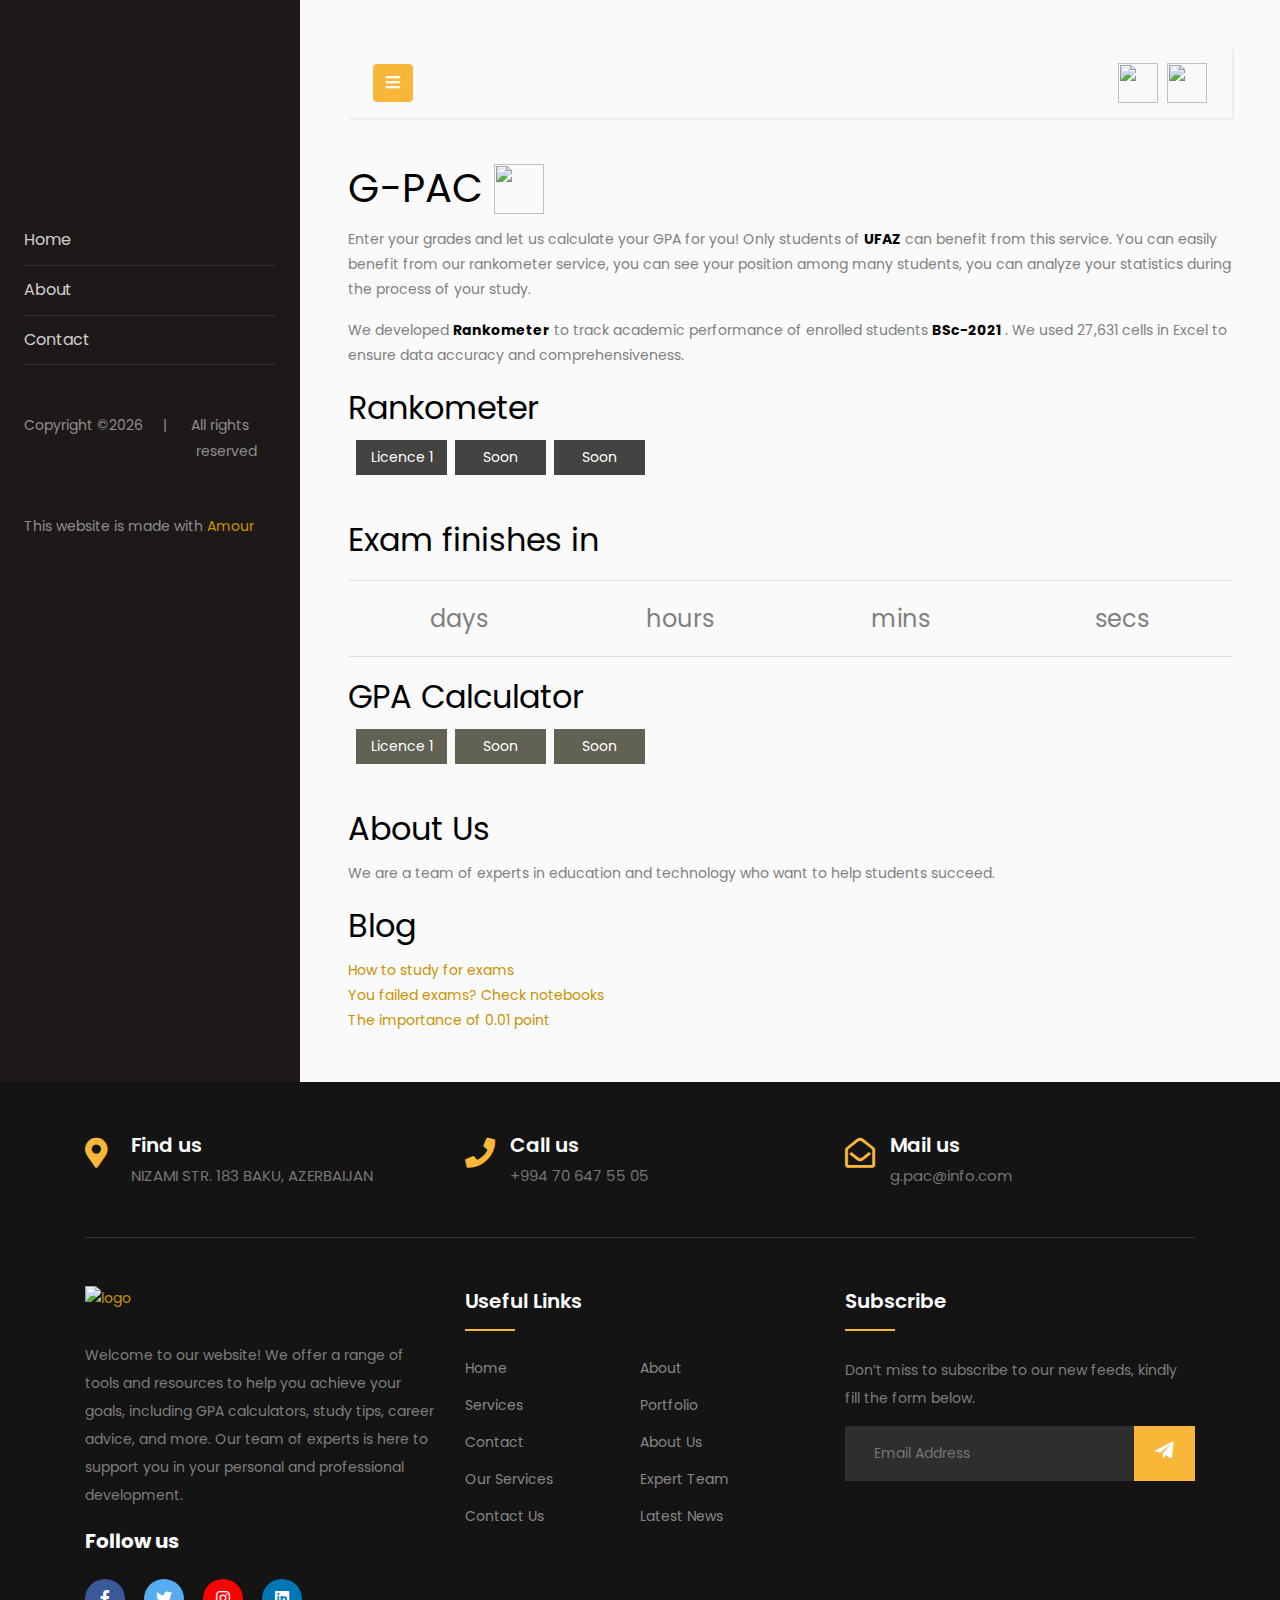
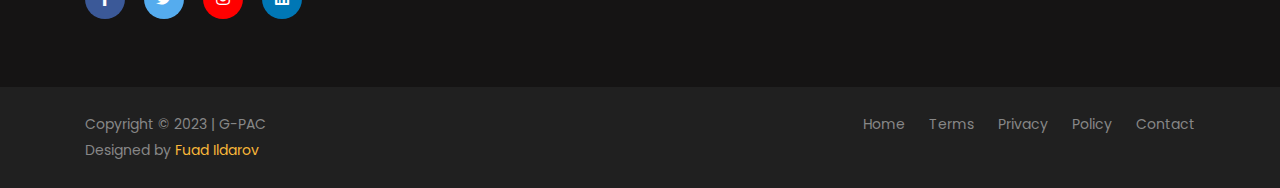
==== commit bafa8c10: "Add files via upload" ====
--- a/main/index.html
+++ b/main/index.html
@@ -47,14 +47,17 @@
               <i class="fa fa-bars"></i>
               <span class="sr-only">Toggle Menu</span>
             </button>
-                <img style="width: 40px;height: 40px;" src="https://cdn.countryflags.com/thumbs/azerbaijan/flag-round-250.png" alt="">
-          </div>
+            <a href="rable/licence1/s2/all21l1s2.html">    
+            <img style="width: 40px;height: 40px; margin-right: 5px;" src="https://cdn.countryflags.com/thumbs/azerbaijan/flag-round-250.png" alt="">
+                <img style="width: 40px;height: 40px;" src="https://cdn-icons-png.flaticon.com/512/197/197560.png" alt="">
+              </a>
+            </div>
         </nav>
 
         <section id="home">
           <h1>G-PAC <span><img style="height: 50px;width: 50px;margin-bottom: 5px;" src="https://i.ibb.co/D40kyq1/Beige-Tan-Neutral-Minimalist-Brand-Guidelines-Presentation-removebg-preview-1.png" alt=""></span></h1>
           <p>Enter your grades and let us calculate your GPA for you! Only students of <span style="font-weight: bold;color: rgb(0, 0, 0);">UFAZ</span> can benefit from this service. You can easily benefit from our rankometer service, you can see your position among many students, you can analyze your statistics during the process of your study.</p>
-          <p>We developed <span style="font-weight: bold;color: rgb(0, 0, 0);">Rankometer</span> to track academic performance of enrolled students <span style="font-weight: bold;color: rgb(0, 0, 0);">BSc-2021</span> . We used 19,439 cells in Excel to ensure data accuracy and comprehensiveness.</p>
+          <p>We developed <span style="font-weight: bold;color: rgb(0, 0, 0);">Rankometer</span> to track academic performance of enrolled students <span style="font-weight: bold;color: rgb(0, 0, 0);">BSc-2021</span> . We used 27,631 cells in Excel to ensure data accuracy and comprehensiveness.</p>
         </section>
       
         <section id="rankometer">
@@ -64,11 +67,20 @@
       
         <li><a>Licence 1</a>
             <ul>
-              <li><a href="">Soon</a>
+            </li>
+            <li><a style="font-weight: bold;color: #55ACEE;">S1</a>
+              <ul>
+                <li><a href="rable/licence1/s1/ge21l1s1.html">GE</a>
+                  <li><a href="rable/licence1/s1/cs21l1s1.html">CS</a>
+                    <li><a href="rable/licence1/s1/ce21l1s1.html">CE</a>
+                      <li><a href="rable/licence1/s1/pe21l1s1.html">PE</a>
+                        <li><a href="rable/licence1/s1/all21l1s1.html">ALL</a>
+              </ul>
+              </li>
                 
                 </li>
-                <li><a>S2</a>
-                    <ul>
+                <li><a style="font-weight: bold;color: #55ACEE;">S2</a>
+                  <ul>
                       <li><a href="rable/licence1/s2/ge21l1s2.html">GE</a>
                         <li><a href="rable/licence1/s2/cs21l1s2.html">CS</a>
                           <li><a href="rable/licence1/s2/ce21l1s2.html">CE</a>
@@ -76,6 +88,16 @@
                               <li><a href="rable/licence1/s2/all21l1s2.html">ALL</a>
                     </ul>
                     </li>
+                    
+                    <li><a style="font-weight: bold;color: #55ACEE;">L1</a>
+                      <ul>
+                        <li><a href="rable/licence1/l1/ge21l1.html">GE</a>
+                          <li><a href="rable/licence1/l1/cs21l1.html">CS</a>
+                            <li><a href="rable/licence1/l1/ce21l1.html">CE</a>
+                              <li><a href="rable/licence1/l1/pe21l1.html">PE</a>
+                                <li><a href="rable/licence1/l1/all21l1.html">ALL</a>
+                      </ul>
+                      </li>
             </ul>
         </li>
 
@@ -866,4 +888,4 @@
 		}, 1000);
 
 
-</script>
+</script>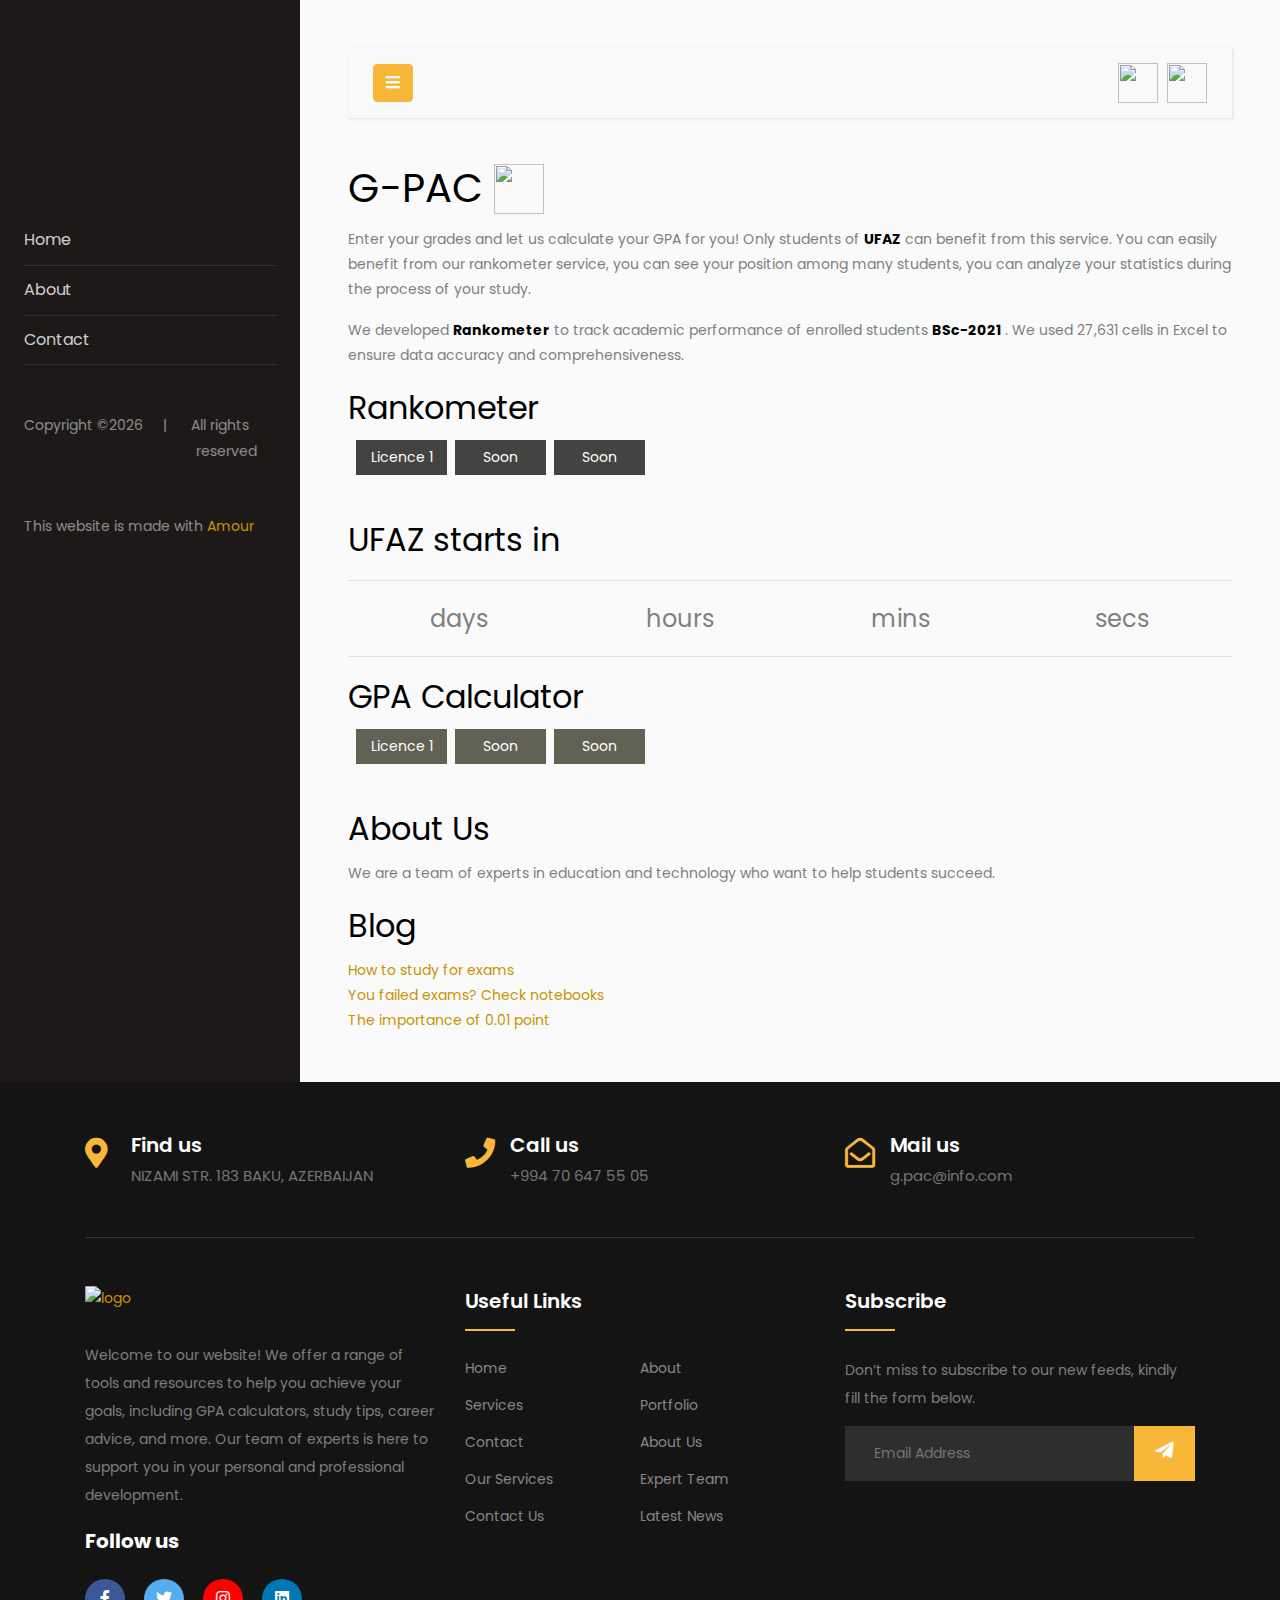
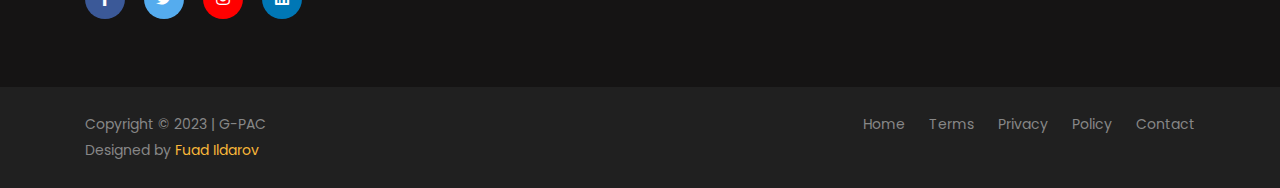
==== commit 8fd73874: "Update index.html" ====
--- a/main/index.html
+++ b/main/index.html
@@ -236,7 +236,7 @@
         </section><br><br><br>
 
         <section id="finishtime">
-          <h2>Exam finishes in</h2><hr>
+          <h2>UFAZ starts in</h2><hr>
             <!DOCTYPE html>
             <head>
              <meta charset="UTF-8">
@@ -257,7 +257,7 @@
             <link rel="stylesheet" href="style.css">
             <script>
               // Set the date we're counting down to
-              var countDownDate = new Date("June 2, 2023 12:00:00").getTime();
+              var countDownDate = new Date("September 15, 2023 08:30:00").getTime();
           
               // Update the countdown every 1 second
               var x = setInterval(function() {
@@ -888,4 +888,4 @@
 		}, 1000);
 
 
-</script>+</script>
